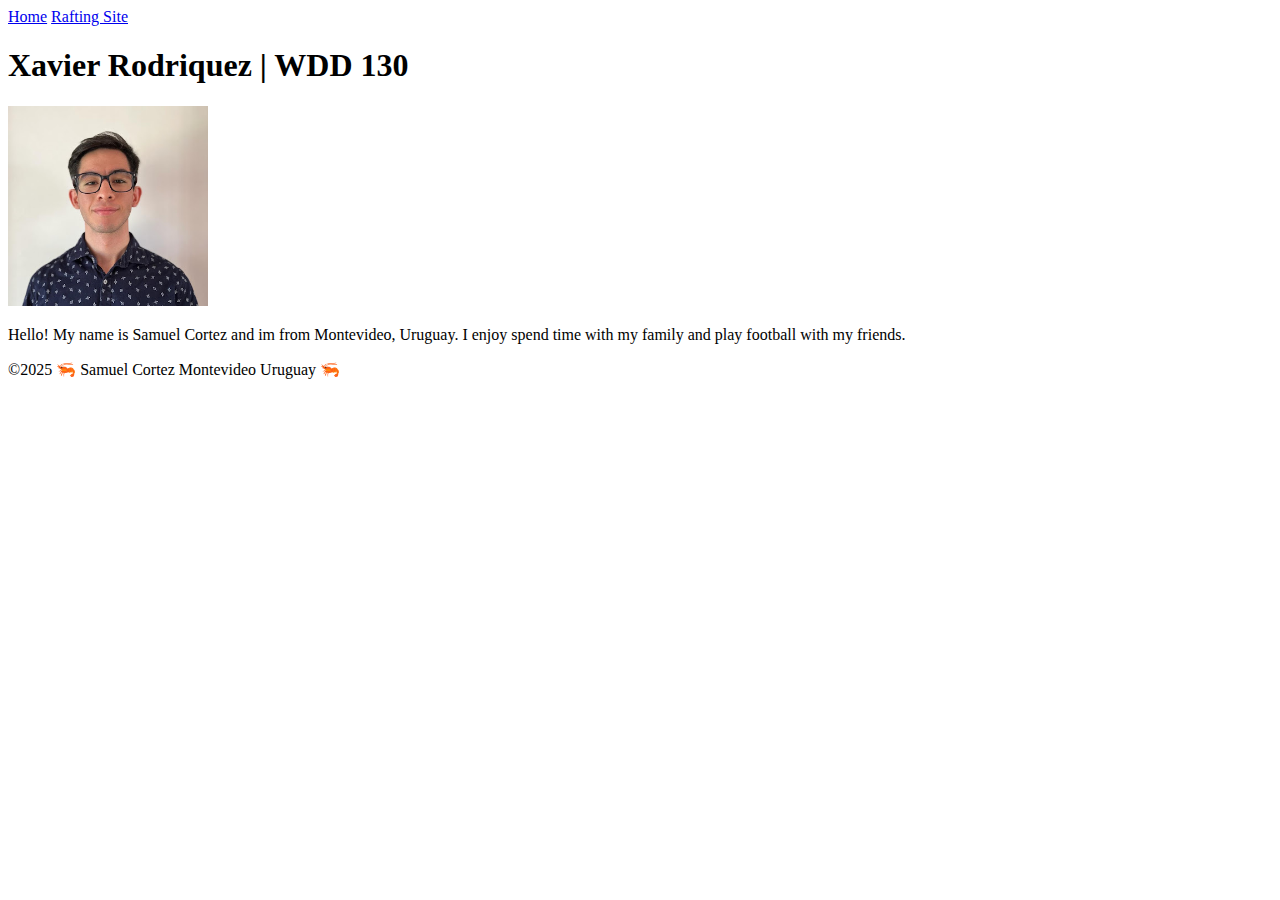
==== index.html @ 1c15a14e "first commit" ====
<!DOCTYPE html>
<html lang="en-US">
  <head>
    <meta charset="utf-8">
    <meta name="viewport" content="width=device-width,initial-scale=1.0">
    <title>Samuel Cortez | WDD 130</title>
  </head>
  <body>
    <header>
      <nav>
        <a href="#">Home</a>
        <a href="wwr/">Rafting Site</a>
      </nav>
    </header>
    <main>
      <h1>Xavier Rodriquez | WDD 130</h1>
      <img src="images/profile.jpg" alt="Hello, my name is Xavier Rodriquez" width="200">
      <p>Hello! My name is Samuel Cortez and im from Montevideo, Uruguay. I enjoy spend time with my family and play football with my friends. </p>
    </main>
    <footer>
      <p>©2025 🦐 Samuel Cortez Montevideo Uruguay 🦐</p>
    </footer>
  </body>
</html>
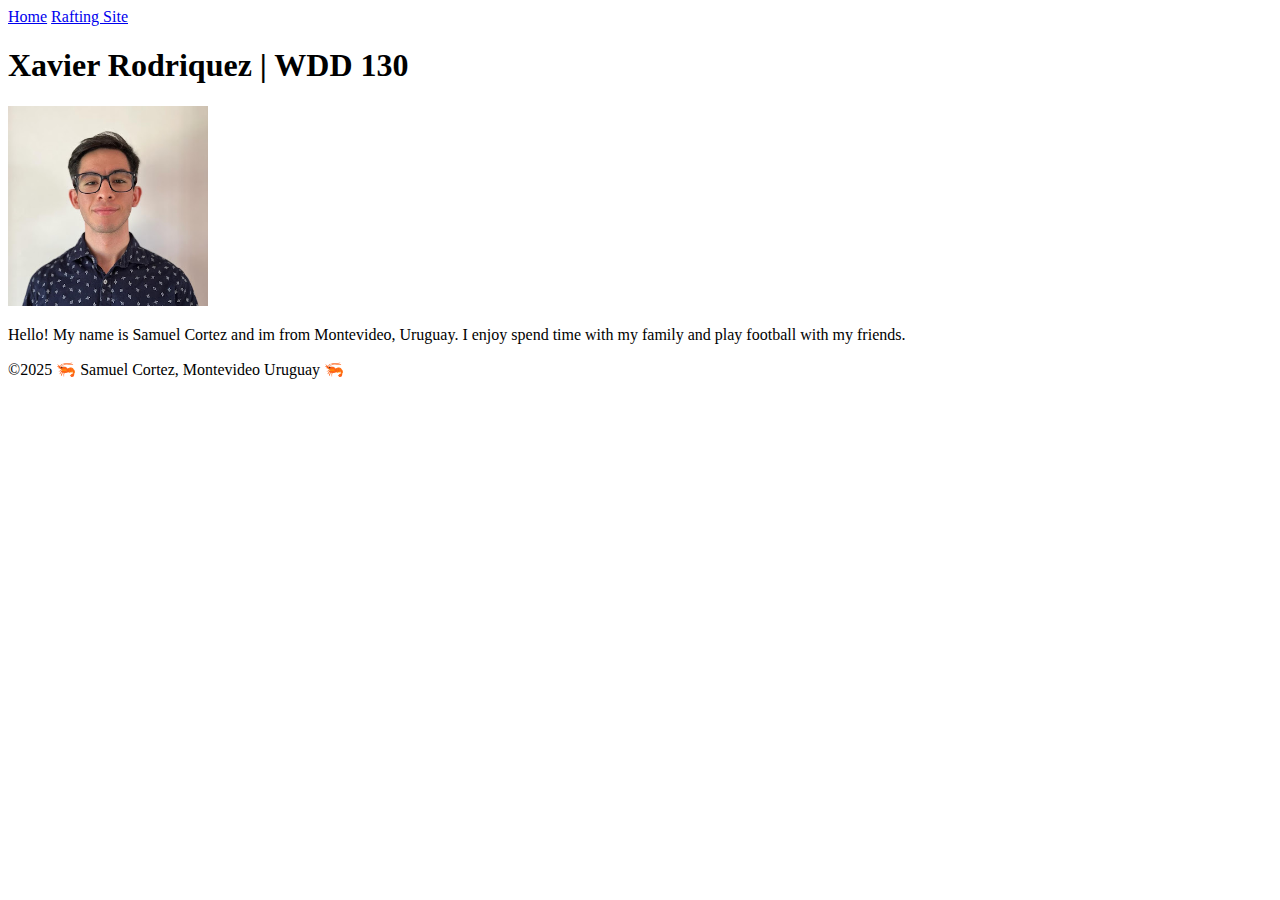
==== commit 8f633ca9: "." ====
--- a/index.html
+++ b/index.html
@@ -18,7 +18,7 @@
       <p>Hello! My name is Samuel Cortez and im from Montevideo, Uruguay. I enjoy spend time with my family and play football with my friends. </p>
     </main>
     <footer>
-      <p>©2025 🦐 Samuel Cortez Montevideo Uruguay 🦐</p>
+      <p>©2025 🦐 Samuel Cortez, Montevideo Uruguay 🦐</p>
     </footer>
   </body>
 </html>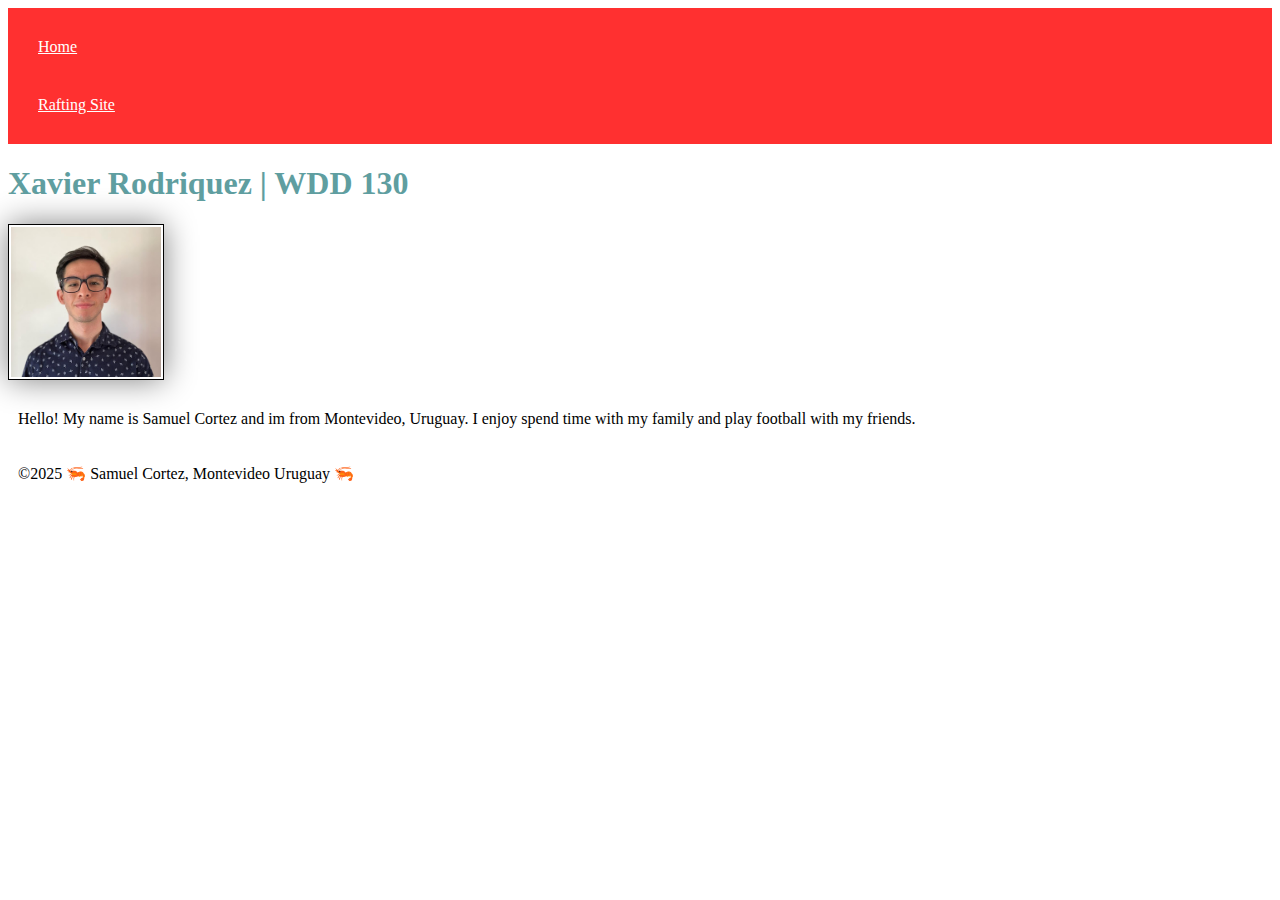
==== commit 39ee0bdc: "Styles" ====
--- a/index.html
+++ b/index.html
@@ -4,6 +4,7 @@
     <meta charset="utf-8">
     <meta name="viewport" content="width=device-width,initial-scale=1.0">
     <title>Samuel Cortez | WDD 130</title>
+    <link rel="stylesheet" href="styles/styles.css">
   </head>
   <body>
     <header>
--- a/styles/styles.css
+++ b/styles/styles.css
@@ -0,0 +1,26 @@
+nav {
+  background-color: rgb(255, 48, 48);
+  padding: 10px;
+}
+
+nav a {
+    color: white;
+    display: block;
+    padding: 20px;
+  }
+  
+h1 {
+    color: cadetblue;
+  }
+  
+img {
+    width: 150px;
+    height: auto;
+    border: 1px solid black;
+    padding: 2px;
+    box-shadow: 0 0 30px gray;
+  }
+  
+p {
+    padding: 10px;
+  }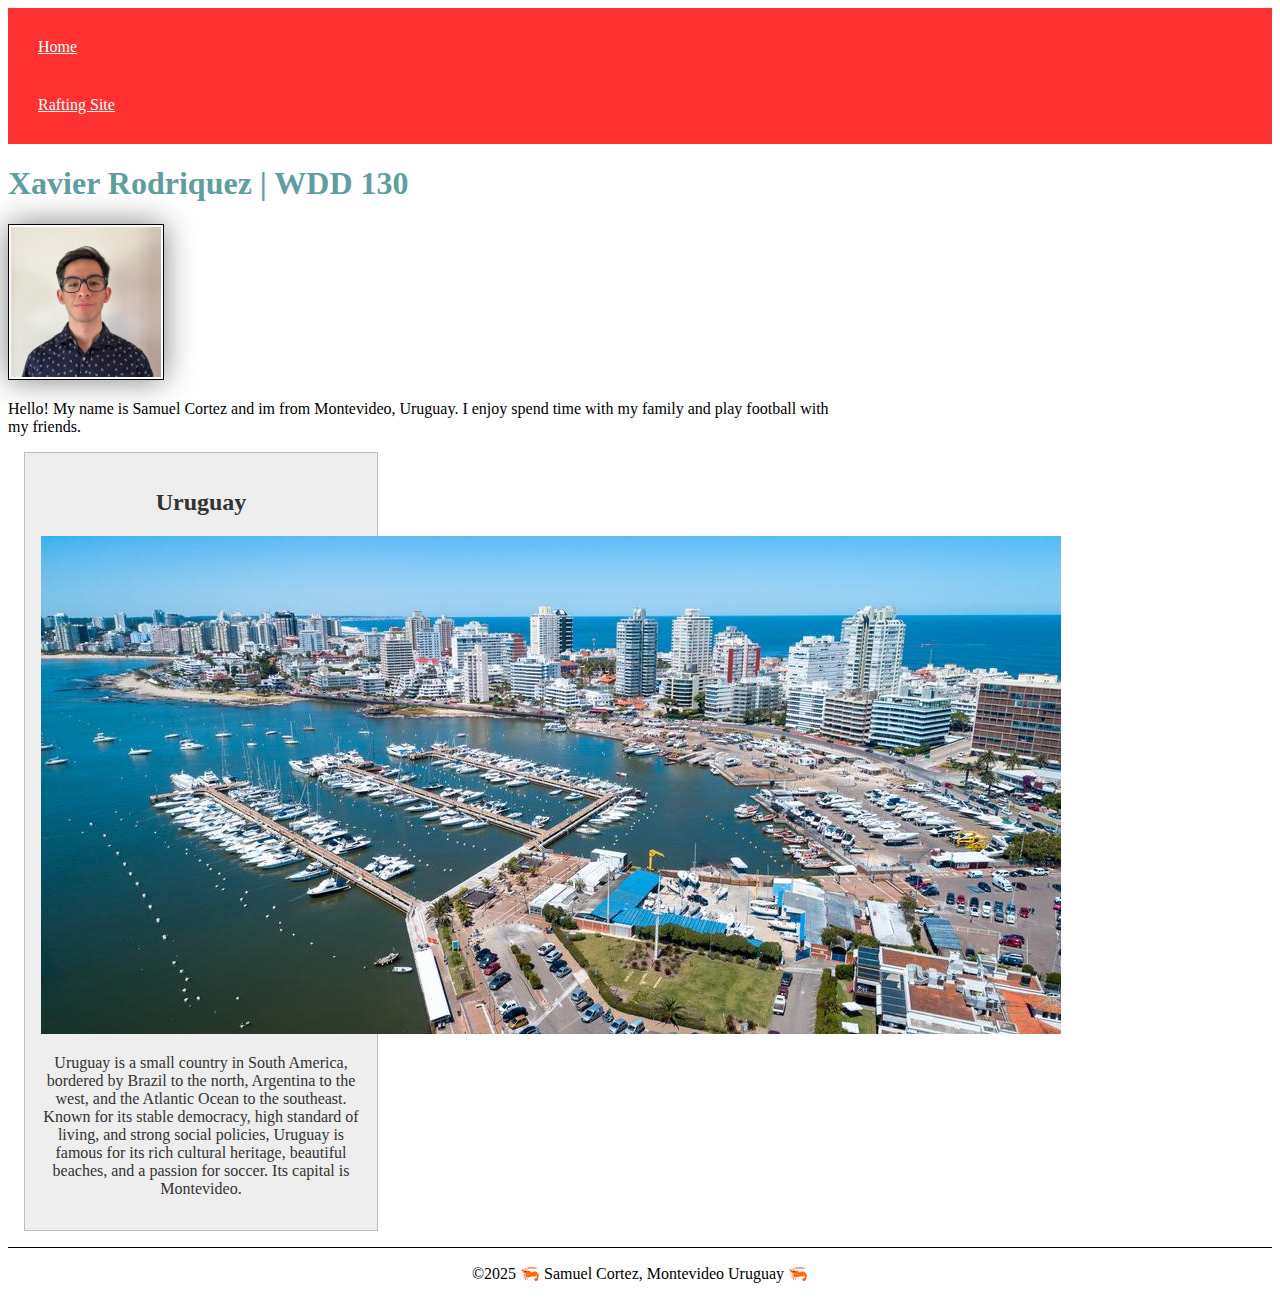
==== commit f7e399c4: "." ====
--- a/index.html
+++ b/index.html
@@ -4,6 +4,8 @@
     <meta charset="utf-8">
     <meta name="viewport" content="width=device-width,initial-scale=1.0">
     <title>Samuel Cortez | WDD 130</title>
+    <meta name="description" content="Describe your home page here using keywords like your name, the course, the purpose of the page.">
+    <meta name="author" content="Your name">
     <link rel="stylesheet" href="styles/styles.css">
   </head>
   <body>
@@ -18,6 +20,11 @@
       <img src="images/profile.jpg" alt="Hello, my name is Xavier Rodriquez" width="200">
       <p>Hello! My name is Samuel Cortez and im from Montevideo, Uruguay. I enjoy spend time with my family and play football with my friends. </p>
     </main>
+    <aside>
+  <h2>Uruguay</h2>
+  <img src="images/uruguay.jpg" alt="Uruguay landscape">
+  <p>Uruguay is a small country in South America, bordered by Brazil to the north, Argentina to the west, and the Atlantic Ocean to the southeast. Known for its stable democracy, high standard of living, and strong social policies, Uruguay is famous for its rich cultural heritage, beautiful beaches, and a passion for soccer. Its capital is Montevideo.</p>
+    </aside>
     <footer>
       <p>©2025 🦐 Samuel Cortez, Montevideo Uruguay 🦐</p>
     </footer>
--- a/styles/styles.css
+++ b/styles/styles.css
@@ -1,3 +1,19 @@
+main{
+  max-width: 840px;
+}
+aside {
+aside img {
+  width: 200px;
+  height: auto;
+}
+  width: 20rem;
+  margin: 1rem;
+  border: 1px solid rgb(0 0 0 / 0.2); /* 1️⃣ */
+  padding: 1rem;
+  background-color: #eee;
+  color: #333;
+  text-align: center;
+}
 nav {
   background-color: rgb(255, 48, 48);
   padding: 10px;
@@ -13,7 +29,7 @@
     color: cadetblue;
   }
   
-img {
+main img {
     width: 150px;
     height: auto;
     border: 1px solid black;
@@ -22,5 +38,11 @@
   }
   
 p {
-    padding: 10px;
-  }+    padding: 0;
+  }
+
+footer {
+  margin-top: 15px;
+  border-top: 1px solid #000;
+  text-align: center;
+}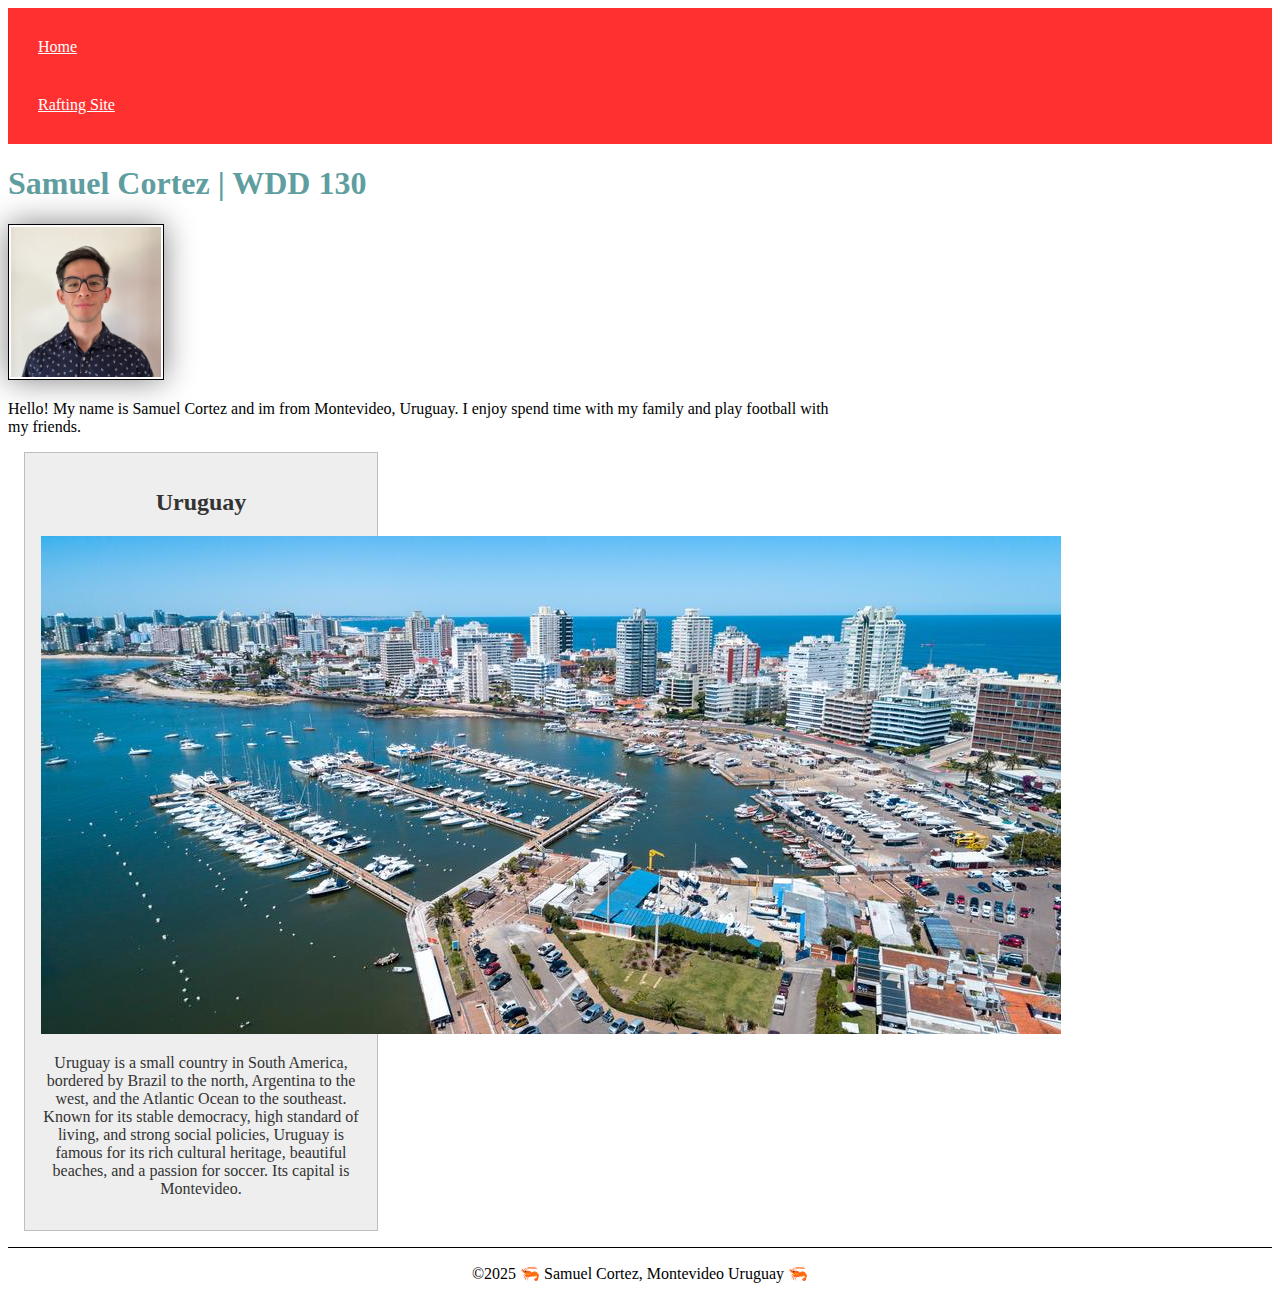
==== commit 6a4753f0: "." ====
--- a/index.html
+++ b/index.html
@@ -16,7 +16,7 @@
       </nav>
     </header>
     <main>
-      <h1>Xavier Rodriquez | WDD 130</h1>
+      <h1>Samuel Cortez | WDD 130</h1>
       <img src="images/profile.jpg" alt="Hello, my name is Xavier Rodriquez" width="200">
       <p>Hello! My name is Samuel Cortez and im from Montevideo, Uruguay. I enjoy spend time with my family and play football with my friends. </p>
     </main>
--- a/styles/styles.css
+++ b/styles/styles.css
@@ -2,10 +2,6 @@
   max-width: 840px;
 }
 aside {
-aside img {
-  width: 200px;
-  height: auto;
-}
   width: 20rem;
   margin: 1rem;
   border: 1px solid rgb(0 0 0 / 0.2); /* 1️⃣ */
@@ -13,6 +9,10 @@
   background-color: #eee;
   color: #333;
   text-align: center;
+  aside img {
+    width: 200px;
+    height: auto;
+  }
 }
 nav {
   background-color: rgb(255, 48, 48);
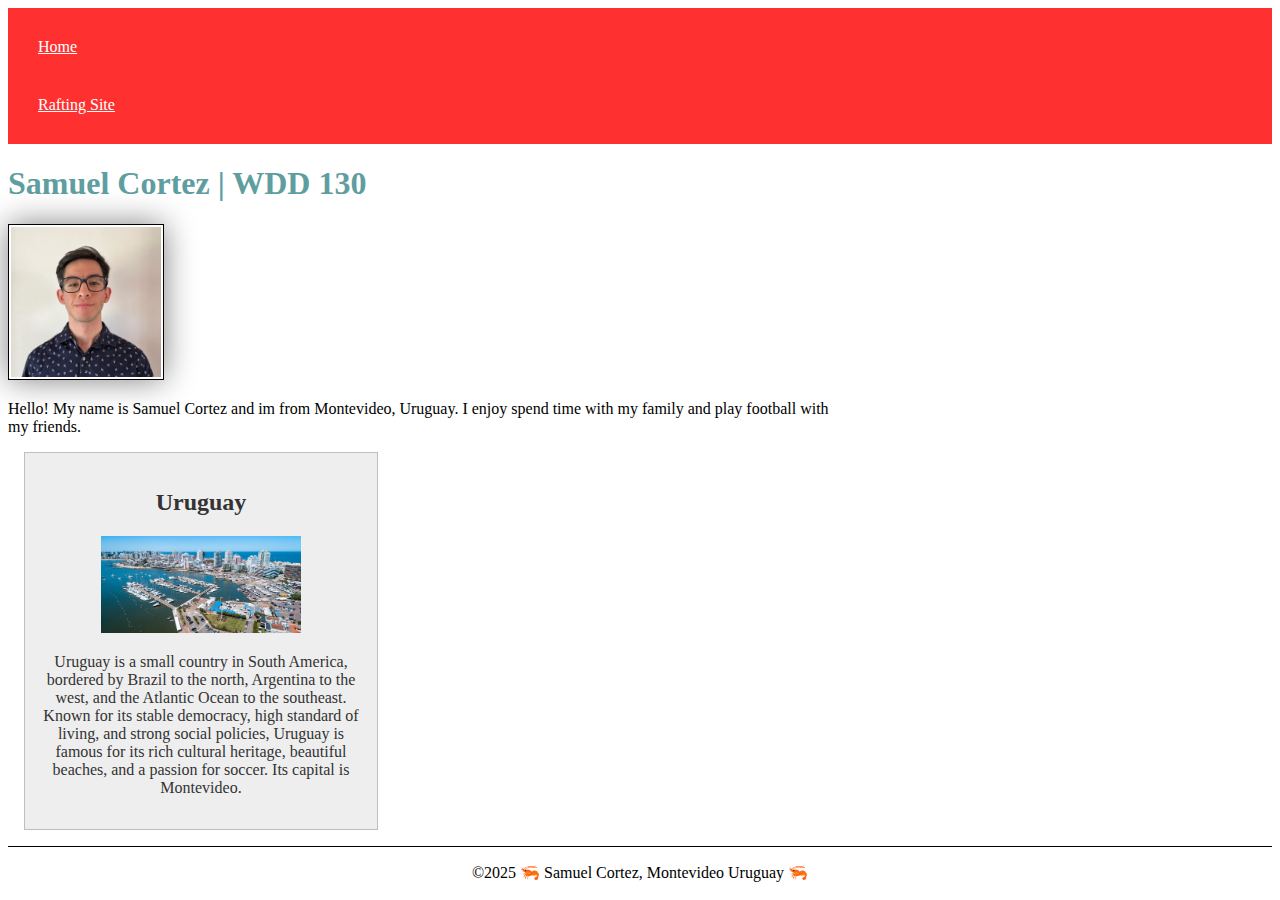
==== commit c39d6acd: "." ====
--- a/index.html
+++ b/index.html
@@ -17,7 +17,7 @@
     </header>
     <main>
       <h1>Samuel Cortez | WDD 130</h1>
-      <img src="images/profile.jpg" alt="Hello, my name is Xavier Rodriquez" width="200">
+      <img src="images/profile.jpg" alt="Hello, my name is Samuel Cortez" width="200">
       <p>Hello! My name is Samuel Cortez and im from Montevideo, Uruguay. I enjoy spend time with my family and play football with my friends. </p>
     </main>
     <aside>
--- a/styles/styles.css
+++ b/styles/styles.css
@@ -1,5 +1,9 @@
 main{
   max-width: 840px;
+}
+aside img {
+  width: 200px;
+  height: auto;
 }
 aside {
   width: 20rem;
@@ -9,10 +13,6 @@
   background-color: #eee;
   color: #333;
   text-align: center;
-  aside img {
-    width: 200px;
-    height: auto;
-  }
 }
 nav {
   background-color: rgb(255, 48, 48);
